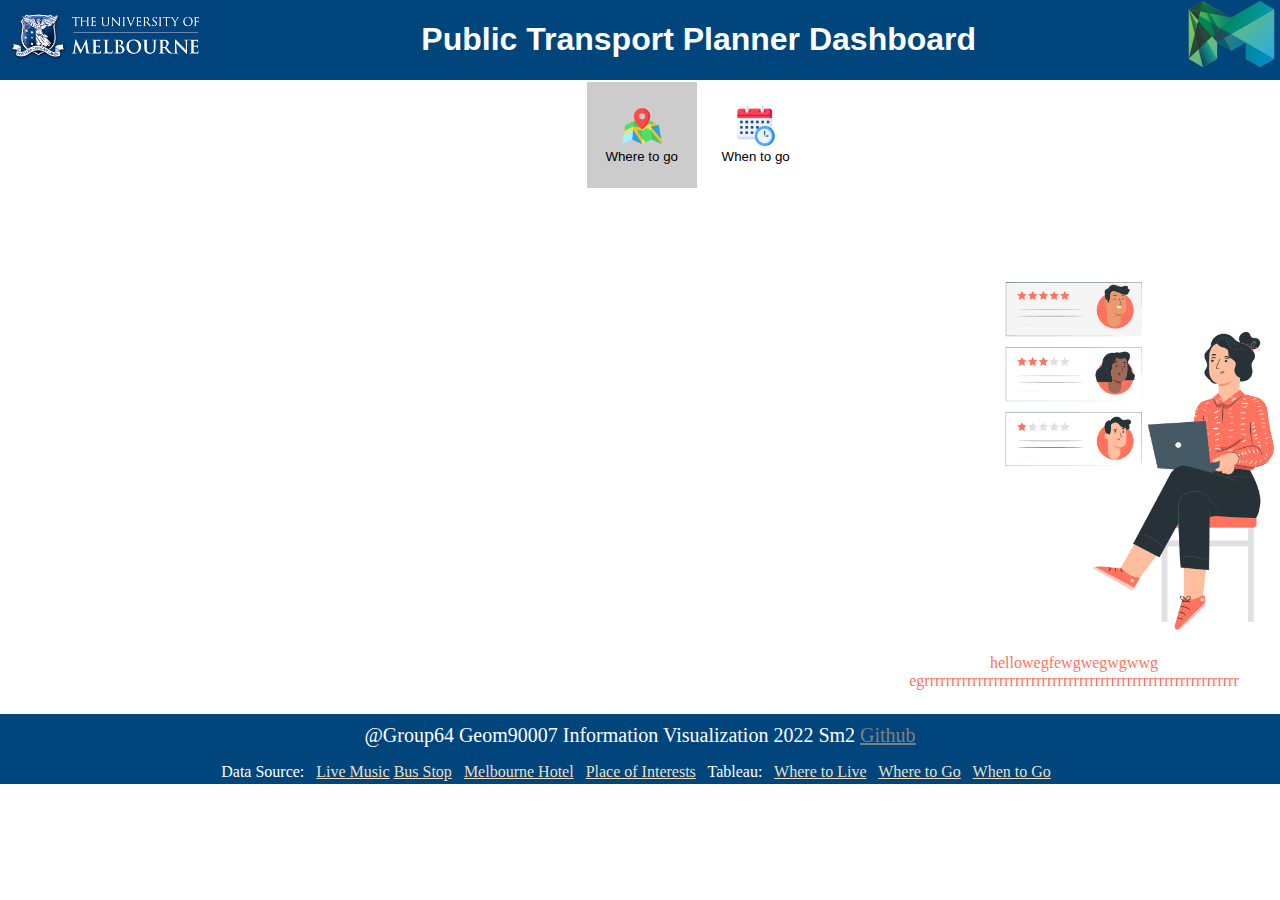
==== index.html @ 5fb44e0a "." ====
<!DOCTYPE html>
<html lang="en">
<head>
    <meta charset="UTF-8">
    <meta http-equiv="X-UA-Compatible" content="IE=edge">
    <meta name="viewport" content="width=device-width, initial-scale=1.0">
    <title>Dashboard</title>
    <link href="style.css" rel="stylesheet">   
    <script src="openMap.js"></script>
    <script src="detectZoom.js"></script>
    <script src="concat.js"></script>
</head>

<body onload = "document.getElementById('defaultOpen').click();">

    <div class="page_header_item">
        <div> 
            <img src="UniMelbLogo.png" alt="UniMelbLogo" height="70" align = "left">
            <img src="Melbournelogo.png" alt="UniMelbLogo" height="70" align = "right">
        </div>

    
        <div style="display: inline-block; vertical-align: middle;">
            <h4>Public Transport Planner Dashboard</h4>
            <!-- <hr> -->
        </div>

     <!-- create tab links -->

        <div class="tab">
            <!-- <button class="tablinks" onclick="openMap(event, 'where to live')" 
            id = "defaultOpen">
                <img src="hotel.png" height = "40" /> Where to live</button> -->
          

            <button class="tablinks" onclick="openMap(event, 'where to go')" id = "defaultOpen" >
                <img src="map.png" height = "40" /> Where to go</button>

            <button class="tablinks" onclick="openMap(event, 'when to go')">
                <img src="schedule.png" height = "40" /> 
                When to go</button>
        </div>
    
    <!-- tab content -->
        <!-- <div id = "where to live" class = "tabcontent" align = "center"> -->
            <div id = "where to go" class = "tabcontent">

            <table >
                <table>
            <!-- <tr>
                <td>
                <img src="choosehotel.png"  height="300" align = "right"> 
            </tr> -->
        <!-- </td>

                <tr>
                    <td>
                <p class="wheretolive"> XXXXchoose XXXXXXXXXX</p>
                    </tr>
                </td>
            -->
          

            <!-- review_3 map Radius -->
                <div class='tableauPlaceholder' id='viz1665874648275' style='position: left'>
                    <noscript>
                        <a href='#'>
                            <img alt='Dashboard 2 ' src='https:&#47;&#47;public.tableau.com&#47;static&#47;images&#47;RD&#47;RDHC6XH6P&#47;1_rss.png' style='border: none' />
                        </a>
                    </noscript>
                    <object class='tableauViz'  style='display:none;'>
                        <param name='host_url' value='https%3A%2F%2Fpublic.tableau.com%2F' /> 
                        <param name='embed_code_version' value='3' /> 
                        <param name='path' value='shared&#47;RDHC6XH6P' /> 
                        <param name='toolbar' value='yes' />
                        <param name='static_image' value='https:&#47;&#47;public.tableau.com&#47;static&#47;images&#47;RD&#47;RDHC6XH6P&#47;1.png' /> 
                        <param name='animate_transition' value='yes' />
                        <param name='display_static_image' value='yes' />
                        <param name='display_spinner' value='yes' />
                        <param name='display_overlay' value='yes' />
                        <param name='display_count' value='yes' />
                        <param name='language' value='en-US' />
                    </object>
                </div>                
                <script type='text/javascript'>                    
                    var divElement = document.getElementById('viz1665874648275');                    
                    var vizElement = divElement.getElementsByTagName('object')[0];                    
                    if ( divElement.offsetWidth > 1000+440 ) { 
                        vizElement.style.width='1000px';
                        vizElement.style.height='827px';
                        } else if ( divElement.offsetWidth > 827+440 ) {
                            vizElement.style.width=concat(divElement.offsetWidth-440, 'px');
                            vizElement.style.height='827px';
                            } else { 
                                vizElement.style.width='100%';vizElement.style.height='727px';
                                }                     
                    var scriptElement = document.createElement('script');                    
                    scriptElement.src = 'https://public.tableau.com/javascripts/api/viz_v1.js';                    
                    vizElement.parentNode.insertBefore(scriptElement, vizElement);                
                </script>
                 </table>
            
        


        
       

            <table style="position: left;" width = "100%">
                <tr>
                  <td align="left" width="80%"> <!-- Viz3  map spin bar chart-->
                    <div class='tableauPlaceholder' id='viz1665873031656' style='position: left'>
                        <noscript>
                            <a href='#'>
                                <img alt='Dashboard 1 ' src='https:&#47;&#47;public.tableau.com&#47;static&#47;images&#47;Y5&#47;Y5FRM9Z46&#47;1_rss.png' style='border: none' />
                            </a>
                        </noscript>
                        <object class='tableauViz'  style='display:none;'><param name='host_url' value='https%3A%2F%2Fpublic.tableau.com%2F' /> 
                            <param name='embed_code_version' value='3' /> 
                            <param name='path' value='shared&#47;Y5FRM9Z46' /> 
                            <param name='toolbar' value='yes' />
                            <param name='static_image' value='https:&#47;&#47;public.tableau.com&#47;static&#47;images&#47;Y5&#47;Y5FRM9Z46&#47;1.png' /> 
                            <param name='animate_transition' value='yes' />
                            <param name='display_static_image' value='yes' />
                            <param name='display_spinner' value='yes' />
                            <param name='display_overlay' value='yes' />
                            <param name='display_count' value='yes' />
                            <param name='language' value='en-US' />
                        </object>
                    </div>                
                    <script type='text/javascript'>                    
                        var divElement = document.getElementById('viz1665873031656');                    
                        var vizElement = divElement.getElementsByTagName('object')[0];                    
                        if ( divElement.offsetWidth > 2000+440 ) { 
                            vizElement.style.width='2000px';
                            vizElement.style.height='1027px';
                            } else if ( divElement.offsetWidth > 1027+440 ) { 
                                vizElement.style.width=concat(divElement.offsetWidth-600, 'px');
                                vizElement.style.height='1080px';
                                } else { 
                                    vizElement.style.width='100%';vizElement.style.height='927px';
                                    }                     
                        var scriptElement = document.createElement('script');                    
                        scriptElement.src = 'https://public.tableau.com/javascripts/api/viz_v1.js';                    
                        vizElement.parentNode.insertBefore(scriptElement, vizElement);                
                    </script>
                    </td>
                    <td>
                        <table>
                            <tr>
                                <td align="center">
                                    <img src="googlereview.png" width="400" /> 
                                </td>
                            </tr>
                            <tr>
                                <td>
                                    <p class="wheretogo", align="center">hellowegfewgwegwgwwg egrrrrrrrrrrrrrrrrrrrrrrrrrrrrrrrrrrrrrrrrrrrrrrrrrrrrrrrrrrr</p>
                                </td>
                            </tr>
                        </table>
                    </td>
                </tr>
            </table>
              

            <!-- <div style="position: right;">
                <img src="googlereview.png"  width="400" align = "right">
                <br>
                <p class="wheretogo" alig> choose XXXXXXXXXX</p>
            </div> -->
                
    
            
        </div>

    

        <div id = "when to go" class = "tabcontent">
            <!-- Viz3  map calendar-->
            <img src="pickschedule.png"  height="100" align = "center">
            <p class="whentogo"> choose XXXXXXXXXX</p>
            <div class='tableauPlaceholder' id='viz1665874963467' style='position: left'>
                <noscript>
                    <a href='#'>
                        <img alt='Dashboard 1 ' src='https:&#47;&#47;public.tableau.com&#47;static&#47;images&#47;vi&#47;viz2_16658326696350&#47;Dashboard1&#47;1_rss.png' style='border: none' />
                    </a>
                </noscript>
                <object class='tableauViz'  style='display:none;'>
                    <param name='host_url' value='https%3A%2F%2Fpublic.tableau.com%2F' /> 
                    <param name='embed_code_version' value='3' /> 
                    <param name='site_root' value='' />
                    <param name='name' value='viz2_16658326696350&#47;Dashboard1' />
                    <param name='tabs' value='no' />
                    <param name='toolbar' value='yes' />
                    <param name='static_image' value='https:&#47;&#47;public.tableau.com&#47;static&#47;images&#47;vi&#47;viz2_16658326696350&#47;Dashboard1&#47;1.png' /> 
                    <param name='animate_transition' value='yes' />
                    <param name='display_static_image' value='yes' />
                    <param name='display_spinner' value='yes' />
                    <param name='display_overlay' value='yes' />
                    <param name='display_count' value='yes' />
                    <param name='language' value='en-US' />
                </object>
            </div>                
            <script type='text/javascript'>                    
                var divElement = document.getElementById('viz1665874963467');                    
                var vizElement = divElement.getElementsByTagName('object')[0];                    
                if ( divElement.offsetWidth > 2300+440  ) { 
                    // window.alert("1")
                    vizElement.style.width='2300px';vizElement.style.height='1027px';
                    } else if ( divElement.offsetWidth > 1027+440 ) { 
                        // window.alert(divElement.offsetWidth)
                        vizElement.style.width=concat(divElement.offsetWidth-440, 'px');
                        vizElement.style.height='1027px';
                        } else { 
                            vizElement.style.width='100%';vizElement.style.height='827px';
                            }                     
                var scriptElement = document.createElement('script');                    
                scriptElement.src = 'https://public.tableau.com/javascripts/api/viz_v1.js';                    
                vizElement.parentNode.insertBefore(scriptElement, vizElement);                
            </script>

        </div>

        <br>

        <div class="page_footer_item">

            <div class="w clearfix">
                <div class="copyright" align="center" >
                   <p> @Group64 Geom90007 Information Visualization 2022 Sm2
                    <a href="https://github.com/WeixianFu/Geom90007-2022sm2-team64",  , style="color: grey;">Github</a>
                   </p>
                    
                </div>

                <div class = 'links', align="center">
                        <p>Data Source:&nbsp;&nbsp; 

                            <a href="https://data.melbourne.vic.gov.au/Property/Live-Music-Venues/mgqj-necz">Live Music</a>
                            <a href="https://data.melbourne.vic.gov.au/Transport/Bus-stops-for-Melbourne-Visitor-Shuttle/2x87-fe4u" >Bus Stop</a> &nbsp;
                            <a href="https://discover.data.vic.gov.au/dataset/melbourne-and-metropolitan-hotels-pubs-and-publicans">Melbourne Hotel</a> &nbsp;
                            <a href="https://data.melbourne.vic.gov.au/People/Landmarks-and-places-of-interest-including-schools/j5vt-ppat">Place of Interests</a> &nbsp;
                        
                    
                  
                    
                        Tableau:&nbsp;&nbsp;
                        <a href="https://public.tableau.com/app/profile/zikry3752/viz/review_3_16657602441030/Dashboard2">Where to Live</a> &nbsp;
                        <a href="https://public.tableau.com/app/profile/zikry3752/viz/viz2_16658326696350/Dashboard1">Where to Go</a> &nbsp;
                        <a href="https://public.tableau.com/app/profile/zikry3752/viz/Viz3_16658605202470/Dashboard1">When to Go</a> &nbsp;
                    </p>
                
                </div>
            </div>
        </div>

    </div>

    
</body>
</html>
---- style.css ----
/* 
// GEOM90007_2021 - Information Visualisation
// Assignment 3 - Interactive Data Visualisation for the Web
// Date: 10/10/2022

// Student Names/Numbers: 
//  

// This CSS relates to homepage.html.
*/

.clearfix:before,
.clearfix:after {
    content: "";
    display: table;
}

.clearfix:after {
    clear: both;
}

.clearfix {
    *zoom: 1;
}

body {
  margin: 0;
    height: 100%;
    width: 100%;
    overscroll-behavior: none;
  }
  
  h4 {
    font-family: 'Raleway', sans-serif;
    display: block;
    font-size: 2em;
    margin-top: 0.67em;
    margin-bottom: 0 !important;
    margin-left: 0;
    margin-right: 0;
    color: #fff;
    
  }
  
  h5 {
    font-family: 'Raleway', sans-serif;
    font-weight: 600 !important;
    margin-bottom: 0px !important;
    color:#fff;
  }
  
  p {
    margin-bottom: 0 !important;
    color: #fff;
  }

  /* Containers */
.page_header_item {
    /*flex: 1;*/
    order: 1;  
    background-color:#00457C; /*#00457C*/
    text-align: center;
    /* padding: 15px; */
    height: 80px;
   
  }

.page_footer_item {
  background-color:#00457C;
  height: 70px;
  padding: 0;
  margin: 0;

}
   /* Tab */

/* Style the tab */
.tab { 
  overflow: hidden;
  padding-top: 24px;
  /* border: 1px solid #ccc; */
 
}

/* Style the buttons that are used to open the tab content */
.tab button {
  background-color: inherit;
  float: center;
  border: none;
  outline: none;
  cursor: pointer;
  padding: 24px 16px;
  transition: 0.3s;
  width: 110px;
}

/* Change background color of buttons on hover */
.tab button:hover {
  background-color: #ddd;
}

/* Create an active/current tablink class */
.tab button.active {
  background-color: #ccc;
}

/* Style the tab content */


.tabcontent {
  animation: fadeEffect 1s; /* Fading effect takes 1 second */
}

.divider {
  width: 100%;
  height:1px;
  position: relative;
  background-color: #fa83345c;
}
.divider-text{
  position: absolute;
  background-color: #FFF;
  padding: 0 20px;
  color:#fff;
  left: 20px;
  transform: translateY(-50%);
}

.div1 {
  margin-left: calc(5vw);
  width: calc(50vw);
  height: calc(50vh);
  border: 2px solid rgb(12, 12, 15);
}

.div2 {
  margin-right: 10px;
}

.div3 {
  margin-left: calc(5vw);
  width: 2000px;
  height: 1000px;
  border: 2px solid rgb(12, 12, 15);
}



.footer .w {
  /* margin-top: 35px; */
  /* padding-top: 35px; */
 
}

.copyright {
  float: center;
  margin: 10px 0 3px 0;
}

.copyright p {
  font-size: 20px;
  color: #fff;
  margin: 0;
}


.links a {
  color:#EBDFC2;
}

.links {
  float: center;
  color:#fff;
  /* margin-bottom: 20px; */
}

/* .links dl {
  float: left;
  margin-left: 100px;
}

.links dl dt {
  font-size: 22px;
  color: #fff;
  margin-bottom: 5px;
}

.links dl dd a {
  color: #fff;
  font-size: 20px;
} */

.wheretolive {
  color:#407BFF;
}

.wheretogo {
  color:#ff725e;
}

.whentogo {
  color: #74cc8d;
}

.left{ position:relative; top: 200px; left:0; width:1600px; height:500px; background-color:#CCCCCC} ;
.right{ position:relative; top:100px; right:10px; width:400px; height:1000px} ;


/* Go from zero to full opacity */
@keyframes fadeEffect {
  from {opacity: 0;}
  to {opacity: 1;}
}
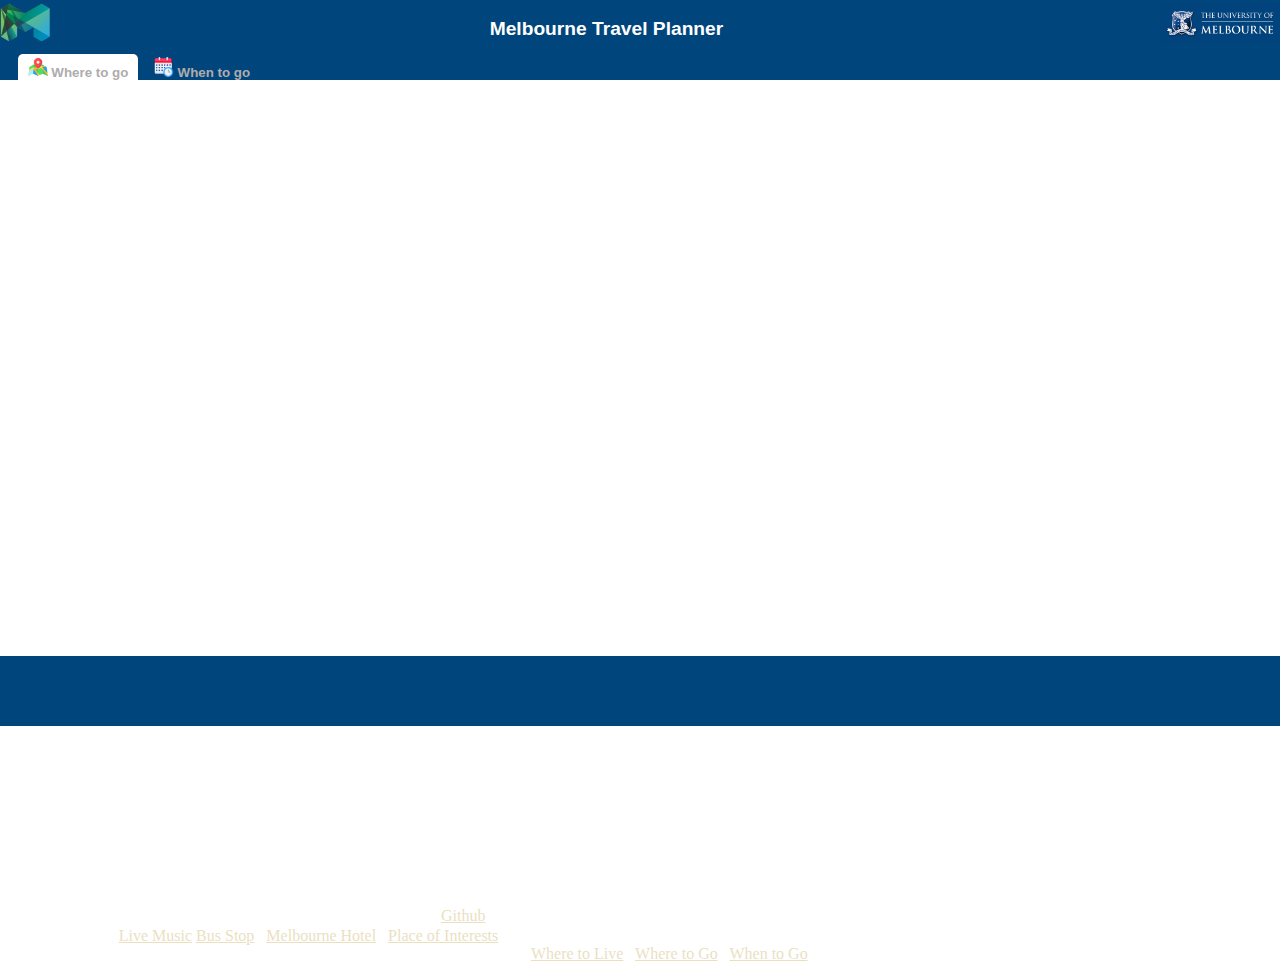
==== commit e08165bd: "re structure" ====
--- a/index.html
+++ b/index.html
@@ -1,261 +1,189 @@
 <!DOCTYPE html>
 <html lang="en">
+
 <head>
     <meta charset="UTF-8">
     <meta http-equiv="X-UA-Compatible" content="IE=edge">
     <meta name="viewport" content="width=device-width, initial-scale=1.0">
     <title>Dashboard</title>
-    <link href="style.css" rel="stylesheet">   
+    <link href="style.css" rel="stylesheet">
     <script src="openMap.js"></script>
     <script src="detectZoom.js"></script>
     <script src="concat.js"></script>
+    <script
+      type="module"
+      src="https://embedding.tableauusercontent.com/tableau.embedding.3.0.0.min.js"
+    ></script>
 </head>
 
-<body onload = "document.getElementById('defaultOpen').click();">
+<body onload="document.getElementById('defaultOpen').click();">
 
+    <!--######### header ################-->
     <div class="page_header_item">
-        <div> 
-            <img src="UniMelbLogo.png" alt="UniMelbLogo" height="70" align = "left">
-            <img src="Melbournelogo.png" alt="UniMelbLogo" height="70" align = "right">
+        <div class="headerimage">
+            <img src="Melbournelogo.png" alt="UniMelbLogo" height="40" align="left">
+            <img src="UniMelbLogo.png" alt="UniMelbLogo" height="40" align="right">
+            <h4>Melbourne Travel Planner</h4>
+           
+           
         </div>
-
+        <div class="tab" >
+            <button class="tablinks defaultOpen" onclick="openMap(event, 'where to go')" id="defaultOpen" >
+                <img src="map.png" height="20" /> Where to go</button>
     
-        <div style="display: inline-block; vertical-align: middle;">
-            <h4>Public Transport Planner Dashboard</h4>
-            <!-- <hr> -->
+            
+                <button class="tablinks dropdown" >
+            <!-- <button class="tablinks dropdown" onclick="openMap(event, 'when to go')" > -->
+                <img src="schedule.png" height="20" />
+                When to go
+                <div class="DropdownButtons"> <!-- Dropdown navigation -->
+                    <p onclick="openMap(event, 'when to go month')">Pick a month</p>
+                    <p onclick="openMap(event, 'when to go')">Pick a day</p>
+                </div>
+            </button>
         </div>
-
-     <!-- create tab links -->
-
-        <div class="tab">
-            <!-- <button class="tablinks" onclick="openMap(event, 'where to live')" 
-            id = "defaultOpen">
-                <img src="hotel.png" height = "40" /> Where to live</button> -->
-          
-
-            <button class="tablinks" onclick="openMap(event, 'where to go')" id = "defaultOpen" >
-                <img src="map.png" height = "40" /> Where to go</button>
-
-            <button class="tablinks" onclick="openMap(event, 'when to go')">
-                <img src="schedule.png" height = "40" /> 
-                When to go</button>
-        </div>
-    
-    <!-- tab content -->
-        <!-- <div id = "where to live" class = "tabcontent" align = "center"> -->
-            <div id = "where to go" class = "tabcontent">
-
-            <table >
-                <table>
-            <!-- <tr>
-                <td>
-                <img src="choosehotel.png"  height="300" align = "right"> 
-            </tr> -->
-        <!-- </td>
-
-                <tr>
-                    <td>
-                <p class="wheretolive"> XXXXchoose XXXXXXXXXX</p>
-                    </tr>
-                </td>
-            -->
-          
-
-            <!-- review_3 map Radius -->
-                <div class='tableauPlaceholder' id='viz1665874648275' style='position: left'>
-                    <noscript>
-                        <a href='#'>
-                            <img alt='Dashboard 2 ' src='https:&#47;&#47;public.tableau.com&#47;static&#47;images&#47;RD&#47;RDHC6XH6P&#47;1_rss.png' style='border: none' />
-                        </a>
-                    </noscript>
-                    <object class='tableauViz'  style='display:none;'>
-                        <param name='host_url' value='https%3A%2F%2Fpublic.tableau.com%2F' /> 
-                        <param name='embed_code_version' value='3' /> 
-                        <param name='path' value='shared&#47;RDHC6XH6P' /> 
-                        <param name='toolbar' value='yes' />
-                        <param name='static_image' value='https:&#47;&#47;public.tableau.com&#47;static&#47;images&#47;RD&#47;RDHC6XH6P&#47;1.png' /> 
-                        <param name='animate_transition' value='yes' />
-                        <param name='display_static_image' value='yes' />
-                        <param name='display_spinner' value='yes' />
-                        <param name='display_overlay' value='yes' />
-                        <param name='display_count' value='yes' />
-                        <param name='language' value='en-US' />
-                    </object>
-                </div>                
-                <script type='text/javascript'>                    
-                    var divElement = document.getElementById('viz1665874648275');                    
-                    var vizElement = divElement.getElementsByTagName('object')[0];                    
-                    if ( divElement.offsetWidth > 1000+440 ) { 
-                        vizElement.style.width='1000px';
-                        vizElement.style.height='827px';
-                        } else if ( divElement.offsetWidth > 827+440 ) {
-                            vizElement.style.width=concat(divElement.offsetWidth-440, 'px');
-                            vizElement.style.height='827px';
-                            } else { 
-                                vizElement.style.width='100%';vizElement.style.height='727px';
-                                }                     
-                    var scriptElement = document.createElement('script');                    
-                    scriptElement.src = 'https://public.tableau.com/javascripts/api/viz_v1.js';                    
-                    vizElement.parentNode.insertBefore(scriptElement, vizElement);                
-                </script>
-                 </table>
-            
-        
+    </div>
 
 
-        
-       
+    <!--######### create tab button ################-->
+    
+    <!-- Page 1 ############# Where to go page ###########-->
+    <div id="where to go" class="tabcontent page1">
+        <div class="graph1">
 
-            <table style="position: left;" width = "100%">
-                <tr>
-                  <td align="left" width="80%"> <!-- Viz3  map spin bar chart-->
-                    <div class='tableauPlaceholder' id='viz1665873031656' style='position: left'>
-                        <noscript>
-                            <a href='#'>
-                                <img alt='Dashboard 1 ' src='https:&#47;&#47;public.tableau.com&#47;static&#47;images&#47;Y5&#47;Y5FRM9Z46&#47;1_rss.png' style='border: none' />
-                            </a>
-                        </noscript>
-                        <object class='tableauViz'  style='display:none;'><param name='host_url' value='https%3A%2F%2Fpublic.tableau.com%2F' /> 
-                            <param name='embed_code_version' value='3' /> 
-                            <param name='path' value='shared&#47;Y5FRM9Z46' /> 
-                            <param name='toolbar' value='yes' />
-                            <param name='static_image' value='https:&#47;&#47;public.tableau.com&#47;static&#47;images&#47;Y5&#47;Y5FRM9Z46&#47;1.png' /> 
-                            <param name='animate_transition' value='yes' />
-                            <param name='display_static_image' value='yes' />
-                            <param name='display_spinner' value='yes' />
-                            <param name='display_overlay' value='yes' />
-                            <param name='display_count' value='yes' />
-                            <param name='language' value='en-US' />
-                        </object>
-                    </div>                
-                    <script type='text/javascript'>                    
-                        var divElement = document.getElementById('viz1665873031656');                    
-                        var vizElement = divElement.getElementsByTagName('object')[0];                    
-                        if ( divElement.offsetWidth > 2000+440 ) { 
-                            vizElement.style.width='2000px';
-                            vizElement.style.height='1027px';
-                            } else if ( divElement.offsetWidth > 1027+440 ) { 
-                                vizElement.style.width=concat(divElement.offsetWidth-600, 'px');
-                                vizElement.style.height='1080px';
-                                } else { 
-                                    vizElement.style.width='100%';vizElement.style.height='927px';
-                                    }                     
-                        var scriptElement = document.createElement('script');                    
-                        scriptElement.src = 'https://public.tableau.com/javascripts/api/viz_v1.js';                    
-                        vizElement.parentNode.insertBefore(scriptElement, vizElement);                
-                    </script>
-                    </td>
-                    <td>
-                        <table>
-                            <tr>
-                                <td align="center">
-                                    <img src="googlereview.png" width="400" /> 
-                                </td>
-                            </tr>
-                            <tr>
-                                <td>
-                                    <p class="wheretogo", align="center">hellowegfewgwegwgwwg egrrrrrrrrrrrrrrrrrrrrrrrrrrrrrrrrrrrrrrrrrrrrrrrrrrrrrrrrrrr</p>
-                                </td>
-                            </tr>
-                        </table>
-                    </td>
-                </tr>
-            </table>
-              
-
-            <!-- <div style="position: right;">
-                <img src="googlereview.png"  width="400" align = "right">
-                <br>
-                <p class="wheretogo" alig> choose XXXXXXXXXX</p>
-            </div> -->
-                
-    
-            
-        </div>
-
-    
-
-        <div id = "when to go" class = "tabcontent">
-            <!-- Viz3  map calendar-->
-            <img src="pickschedule.png"  height="100" align = "center">
-            <p class="whentogo"> choose XXXXXXXXXX</p>
-            <div class='tableauPlaceholder' id='viz1665874963467' style='position: left'>
-                <noscript>
-                    <a href='#'>
-                        <img alt='Dashboard 1 ' src='https:&#47;&#47;public.tableau.com&#47;static&#47;images&#47;vi&#47;viz2_16658326696350&#47;Dashboard1&#47;1_rss.png' style='border: none' />
-                    </a>
-                </noscript>
-                <object class='tableauViz'  style='display:none;'>
-                    <param name='host_url' value='https%3A%2F%2Fpublic.tableau.com%2F' /> 
-                    <param name='embed_code_version' value='3' /> 
-                    <param name='site_root' value='' />
-                    <param name='name' value='viz2_16658326696350&#47;Dashboard1' />
-                    <param name='tabs' value='no' />
-                    <param name='toolbar' value='yes' />
-                    <param name='static_image' value='https:&#47;&#47;public.tableau.com&#47;static&#47;images&#47;vi&#47;viz2_16658326696350&#47;Dashboard1&#47;1.png' /> 
-                    <param name='animate_transition' value='yes' />
-                    <param name='display_static_image' value='yes' />
-                    <param name='display_spinner' value='yes' />
-                    <param name='display_overlay' value='yes' />
-                    <param name='display_count' value='yes' />
-                    <param name='language' value='en-US' />
-                </object>
-            </div>                
-            <script type='text/javascript'>                    
-                var divElement = document.getElementById('viz1665874963467');                    
-                var vizElement = divElement.getElementsByTagName('object')[0];                    
-                if ( divElement.offsetWidth > 2300+440  ) { 
-                    // window.alert("1")
-                    vizElement.style.width='2300px';vizElement.style.height='1027px';
-                    } else if ( divElement.offsetWidth > 1027+440 ) { 
-                        // window.alert(divElement.offsetWidth)
-                        vizElement.style.width=concat(divElement.offsetWidth-440, 'px');
-                        vizElement.style.height='1027px';
-                        } else { 
-                            vizElement.style.width='100%';vizElement.style.height='827px';
-                            }                     
-                var scriptElement = document.createElement('script');                    
-                scriptElement.src = 'https://public.tableau.com/javascripts/api/viz_v1.js';                    
-                vizElement.parentNode.insertBefore(scriptElement, vizElement);                
-            </script>
+            <!-- #### Graph 1 map radius #### -->
+                <tableau-viz
+                  id="tableauViz1"
+                  src="https://public.tableau.com/views/review_3_16657602441030/Sheet1?:language=en-US&:display_count=n&:origin=viz_share_link"
+                  device="desktop"
+                  toolbar="hidden"
+                >
+                  <!-- <viz-filter field="Choose Accomodation" value="Exford Hotel" />
+                  <viz-filter field="Choose Landmark" value="Bar" /> -->
+                </tableau-viz>   
 
         </div>
 
-        <br>
+        <div class="graph2">
+            <!-- ##### Graph 2 Spin bar chart ####-->
+                <tableau-viz
+                  id="tableauViz2"
+                  src="https://public.tableau.com/views/Viz5_16660547923550/Dashboard1?:language=en-US&:display_count=n&:origin=viz_share_link"
+                  device="desktop"
+                  toolbar="hidden"
+                >
+                </tableau-viz>
 
-        <div class="page_footer_item">
+        </div>
 
-            <div class="w clearfix">
-                <div class="copyright" align="center" >
-                   <p> @Group64 Geom90007 Information Visualization 2022 Sm2
-                    <a href="https://github.com/WeixianFu/Geom90007-2022sm2-team64",  , style="color: grey;">Github</a>
-                   </p>
-                    
-                </div>
+        <!-- Page 1 image + text -->
 
-                <div class = 'links', align="center">
-                        <p>Data Source:&nbsp;&nbsp; 
+        <!-- <div class="imageandtext">
 
-                            <a href="https://data.melbourne.vic.gov.au/Property/Live-Music-Venues/mgqj-necz">Live Music</a>
-                            <a href="https://data.melbourne.vic.gov.au/Transport/Bus-stops-for-Melbourne-Visitor-Shuttle/2x87-fe4u" >Bus Stop</a> &nbsp;
-                            <a href="https://discover.data.vic.gov.au/dataset/melbourne-and-metropolitan-hotels-pubs-and-publicans">Melbourne Hotel</a> &nbsp;
-                            <a href="https://data.melbourne.vic.gov.au/People/Landmarks-and-places-of-interest-including-schools/j5vt-ppat">Place of Interests</a> &nbsp;
-                        
-                    
-                  
-                    
-                        Tableau:&nbsp;&nbsp;
-                        <a href="https://public.tableau.com/app/profile/zikry3752/viz/review_3_16657602441030/Dashboard2">Where to Live</a> &nbsp;
-                        <a href="https://public.tableau.com/app/profile/zikry3752/viz/viz2_16658326696350/Dashboard1">Where to Go</a> &nbsp;
-                        <a href="https://public.tableau.com/app/profile/zikry3752/viz/Viz3_16658605202470/Dashboard1">When to Go</a> &nbsp;
-                    </p>
-                
-                </div>
-            </div>
-        </div>
+
+            <img src="choosehotel.png" width="125" height="130" align="center">
+            <p class="wheretogo" align="left"> Choose hotel to live and decide where to visit in Melbourne.</p>
+
+
+        </div> -->
 
     </div>
 
-    
+
+
+
+    <!-- Page 2 ############# Where to go page ###########-->
+    <div id="when to go" class="tabcontent page2">
+
+        <div class="graph3">
+            <!-- #### Graph 3 Calendar #### -->
+
+        
+                 <!-- <div id="app"> -->
+                    <tableau-viz
+                      id="tableauViz3"
+                      src="https://public.tableau.com/views/websitecalender/Dashboard1?:language=en-US&:display_count=n&:origin=viz_share_link"
+                      device="desktop"
+                      toolbar = "hidden"
+                    >
+                    </tableau-viz>
+                  <!-- </div>   -->
+        </div>
+
+        <!-- Page 2 image + text -->
+        <!-- <div class="imageandtext">
+            <img src="pickschedule.png" width="100" height="150" align="center">
+            <p class="whentogo"> Find out the best day to visit the recommended places and avoid crowding.</p>
+        </div> -->
+
+    </div>
+
+    <div id="when to go month" class="tabcontent page2">
+
+        <div class="graph3">
+            <!-- #### Graph 3 Calendar #### -->
+
+        
+                 <!-- <div id="app"> -->
+                    <tableau-viz
+                      id="tableauViz4"
+                      src="https://public.tableau.com/views/dendogramonly/DendogramDashboard?:language=en-US&:display_count=n&:origin=viz_share_link"
+                      device="desktop"
+                      toolbar = "hidden"
+                    >
+                    </tableau-viz>
+                  <!-- </div>   -->
+        </div>
+
+        <!-- Page 2 image + text -->
+        <!-- <div class="imageandtext">
+            <img src="pickschedule.png" width="100" height="150" align="center">
+            <p class="whentogo"> Find out the best day to visit the recommended places and avoid crowding.</p>
+        </div> -->
+
+    </div>
+
+
+    <!--######### footer ################-->
+    <div class="page_footer_item">
+        <div class="w clearfix">
+            <div class="copyright" align="center">
+                <p> @Group64 Geom90007 Information Visualization 2022 Sm2
+                    <a href="https://github.com/WeixianFu/Geom90007-2022sm2-team64">Github</a>
+                </p>
+
+            </div>
+
+            <div class='links' , align="center">
+                <p>Data Source:&nbsp;&nbsp;
+                    <a href="https://data.melbourne.vic.gov.au/Property/Live-Music-Venues/mgqj-necz">Live
+                        Music</a>
+                    <a
+                        href="https://data.melbourne.vic.gov.au/Transport/Bus-stops-for-Melbourne-Visitor-Shuttle/2x87-fe4u">Bus
+                        Stop</a> &nbsp;
+                    <a
+                        href="https://discover.data.vic.gov.au/dataset/melbourne-and-metropolitan-hotels-pubs-and-publicans">Melbourne
+                        Hotel</a> &nbsp;
+                    <a
+                        href="https://data.melbourne.vic.gov.au/People/Landmarks-and-places-of-interest-including-schools/j5vt-ppat">Place
+                        of Interests</a> &nbsp;
+
+                    Tableau:&nbsp;&nbsp;
+                    <a href="https://public.tableau.com/app/profile/zikry3752/viz/review_3_16657602441030/Dashboard2">Where
+                        to Live</a> &nbsp;
+                    <a href="https://public.tableau.com/app/profile/zikry3752/viz/viz2_16658326696350/Dashboard1">Where
+                        to Go</a> &nbsp;
+                    <a href="https://public.tableau.com/app/profile/zikry3752/viz/Viz3_16658605202470/Dashboard1">When
+                        to Go</a> &nbsp;
+                </p>
+
+            </div>
+        </div>
+    </div>
+
+    </div>
+
+
 </body>
-</html>
+
+</html>--- a/style.css
+++ b/style.css
@@ -25,20 +25,26 @@
 
 body {
   margin: 0;
-    height: 100%;
-    width: 100%;
+  max-width: 100%; 
     overscroll-behavior: none;
   }
-  
+
+
+.headerimage {
+  padding-top: 3px;
+}
+
   h4 {
     font-family: 'Raleway', sans-serif;
     display: block;
-    font-size: 2em;
-    margin-top: 0.67em;
-    margin-bottom: 0 !important;
-    margin-left: 0;
-    margin-right: 0;
+    font-size: 1.2em;
+    height: 10px;
     color: #fff;
+    text-align: center;
+    /* margin-left: 60px; */
+   
+    margin-top: 15px;
+  
     
   }
   
@@ -54,113 +60,194 @@
     color: #fff;
   }
 
-  /* Containers */
+
+  /* ############## header and footer####### */
+
+
 .page_header_item {
-    /*flex: 1;*/
+    /* flex: 1; */
     order: 1;  
     background-color:#00457C; /*#00457C*/
     text-align: center;
-    /* padding: 15px; */
+    /* padding: 15px;  */
     height: 80px;
-   
+    width: 100%;
+    top:0;
+    
+  }
+
+  .page1 {
+    top: 80px;
+    height: 45vw;
+    bottom: 70px;
+  }
+  .page2 {
+    top: 80px;
+    height: 90vw;
+    bottom: 70px;
   }
 
 .page_footer_item {
   background-color:#00457C;
   height: 70px;
   padding: 0;
-  margin: 0;
-
-}
-   /* Tab */
-
-/* Style the tab */
-.tab { 
-  overflow: hidden;
-  padding-top: 24px;
-  /* border: 1px solid #ccc; */
- 
+  width: 100%;
+  bottom:0;
+  
+
+}
+  
+
+
+/* #########  button tab ########## */
+.tab{ 
+ 
+  /* float: left; */
+  width: 280px;
+  padding-top: 0px;
+  margin-top: 0;
+  height: 40px;
+
+  
+}
+
+button {
+   border-radius: 5px 5px 0 0; 
+   /* border-radius: 5px; */
+  background-color: #fff;
+  color: rgb(175, 172, 172);
 }
 
 /* Style the buttons that are used to open the tab content */
 .tab button {
   background-color: inherit;
-  float: center;
   border: none;
   outline: none;
   cursor: pointer;
-  padding: 24px 16px;
+  padding: 3px 0;
+  margin-left: auto;
+  margin-right: auto;
   transition: 0.3s;
-  width: 110px;
+  width: 120px;
+  font-weight: 900;
+  
+  
+ 
+  /* border: 2px solid #ddd;  */
 }
 
 /* Change background color of buttons on hover */
 .tab button:hover {
-  background-color: #ddd;
+   background-color: #ccc;/* #ddd */
 }
 
 /* Create an active/current tablink class */
 .tab button.active {
-  background-color: #ccc;
-}
-
-/* Style the tab content */
-
-
-.tabcontent {
-  animation: fadeEffect 1s; /* Fading effect takes 1 second */
-}
-
-.divider {
+  background-color: #fff;
+  border: 0;
+}
+.defaultOpen {
+  background-color: #fff;
+}
+
+/* ######### dropdown menu ###########*/
+.dropdown:hover .DropdownButtons {
+  display: block;
+}
+
+.DropdownButtons {
+  display: none;
+  z-index: 2000;
+  top: 80px;   
+  /* 80px */
+  border-radius: 5px;
+  text-align: center;
+  width: 120px;
+  margin: 0px;
+  padding: .2% 0% .2% 0%;
+  transition: 0.3s;
+  position: fixed;
+  background-color:#fff;
+
+}
+.DropdownButtons p:hover {
+  background-color: #00447ca3;/* #ddd */
+}
+
+.DropdownButtons p {
+  border-radius: 5px;
+  font-family: 'Raleway', sans-serif;
+  font-size: 12px;
+  font-weight: 600;
+
+
+  
+  line-height:25px;
+
+  height: 25px;
+  color: rgb(175, 172, 172);
+  text-decoration: none;
+  
+  margin: .6% .5% .6% .5%;
+  padding: 1px;
+  transition: 0.3s;
+}
+
+
+
+
+
+
+/* ###### page 1 ######## */
+
+
+.page1 div.graph1{
+  width: calc(100vw - 770px);
+  height: 827px;
+  float: left;
+}
+
+.page1 div.graph2 {
+  width: 750px;
+  height: 850px;
+  float: right;
+}
+
+
+/* ###### page 2 ######## */
+
+.page2 div.graph3 {
   width: 100%;
-  height:1px;
-  position: relative;
-  background-color: #fa83345c;
-}
-.divider-text{
-  position: absolute;
-  background-color: #FFF;
-  padding: 0 20px;
-  color:#fff;
-  left: 20px;
-  transform: translateY(-50%);
-}
-
-.div1 {
-  margin-left: calc(5vw);
-  width: calc(50vw);
-  height: calc(50vh);
-  border: 2px solid rgb(12, 12, 15);
-}
-
-.div2 {
-  margin-right: 10px;
-}
-
-.div3 {
-  margin-left: calc(5vw);
-  width: 2000px;
-  height: 1000px;
-  border: 2px solid rgb(12, 12, 15);
-}
-
-
-
-.footer .w {
-  /* margin-top: 35px; */
-  /* padding-top: 35px; */
- 
-}
+  height: 90vw;
+  float: left;
+}
+
+
+
+/* ###### image and text ######## */
+.imageandtext {
+  width: 10%;
+  float: right;
+  text-align: center;
+ 
+  
+
+}
+
+/* ###### footer ######## */
 
 .copyright {
-  float: center;
-  margin: 10px 0 3px 0;
+  margin: 20px 0 0 0;
 }
 
 .copyright p {
-  font-size: 20px;
+  font-size: 16px;
   color: #fff;
   margin: 0;
+}
+
+.copyright a{
+  color:#EBDFC2;
 }
 
 
@@ -173,33 +260,25 @@
   color:#fff;
   /* margin-bottom: 20px; */
 }
-
-/* .links dl {
-  float: left;
-  margin-left: 100px;
-}
-
-.links dl dt {
-  font-size: 22px;
-  color: #fff;
-  margin-bottom: 5px;
-}
-
-.links dl dd a {
-  color: #fff;
-  font-size: 20px;
-} */
+.links p {
+  margin-top: 2px;
+}
+
 
 .wheretolive {
   color:#407BFF;
 }
 
 .wheretogo {
-  color:#ff725e;
-}
-
-.whentogo {
-  color: #74cc8d;
+  color: rgb(175, 172, 172); /*#ff725e; */
+  word-spacing: 5px;
+  
+}
+
+.whentogo{
+  color: rgb(175, 172, 172); /* #74cc8d;*/
+  word-spacing: 5px;
+ 
 }
 
 .left{ position:relative; top: 200px; left:0; width:1600px; height:500px; background-color:#CCCCCC} ;
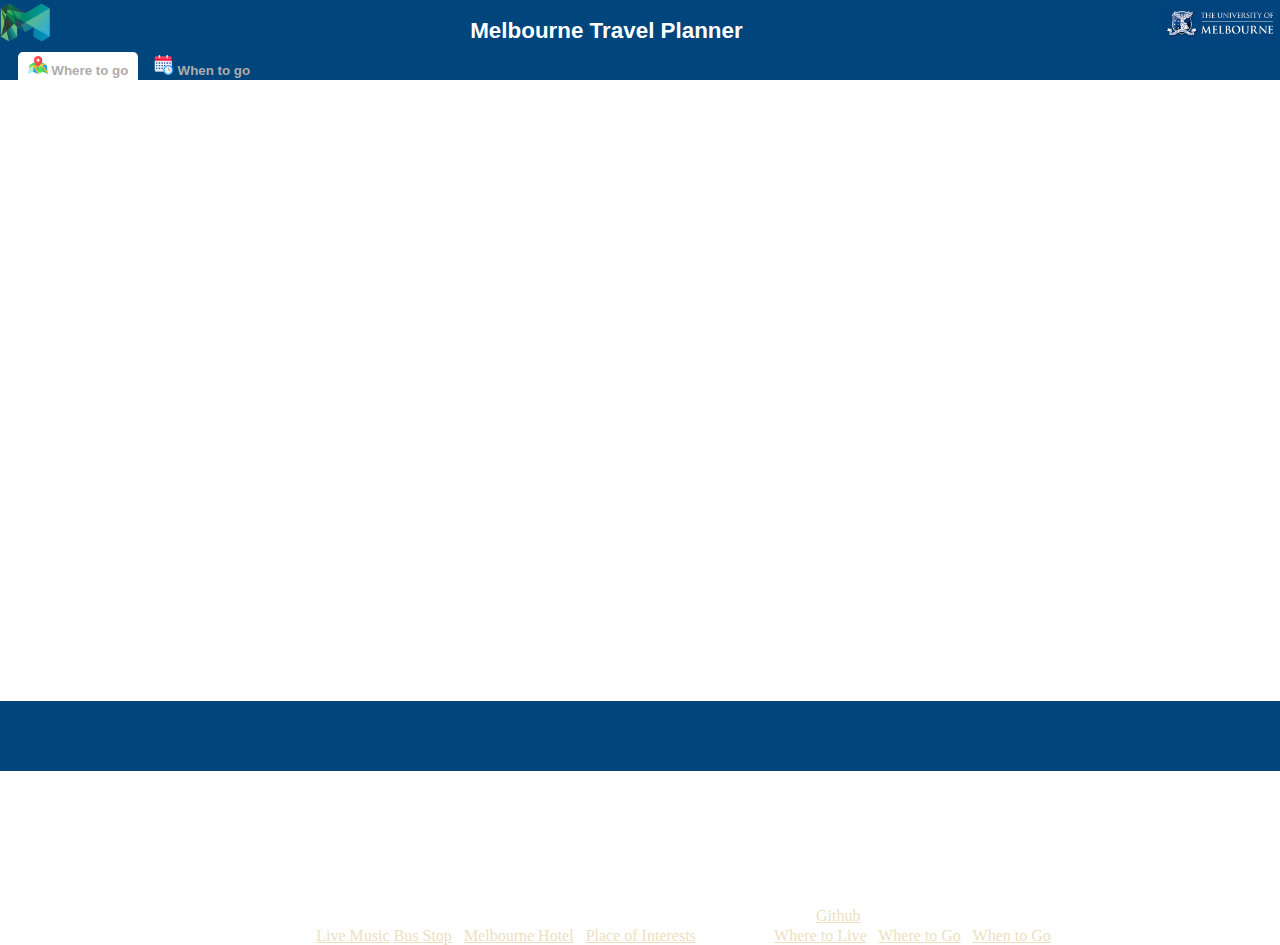
==== commit 89a496a2: "fix footer bug" ====
--- a/index.html
+++ b/index.html
@@ -8,8 +8,6 @@
     <title>Dashboard</title>
     <link href="style.css" rel="stylesheet">
     <script src="openMap.js"></script>
-    <script src="detectZoom.js"></script>
-    <script src="concat.js"></script>
     <script
       type="module"
       src="https://embedding.tableauusercontent.com/tableau.embedding.3.0.0.min.js"
@@ -86,6 +84,8 @@
 
 
         </div> -->
+        <br>
+        <br>
 
     </div>
 
@@ -179,7 +179,6 @@
 
             </div>
         </div>
-    </div>
 
     </div>
 
--- a/style.css
+++ b/style.css
@@ -37,8 +37,8 @@
   h4 {
     font-family: 'Raleway', sans-serif;
     display: block;
-    font-size: 1.2em;
-    height: 10px;
+    font-size: 1.4em;
+    height: 4px;
     color: #fff;
     text-align: center;
     /* margin-left: 60px; */
@@ -93,8 +93,7 @@
   padding: 0;
   width: 100%;
   bottom:0;
-  
-
+  margin-top: 5vh;
 }
   
 
@@ -202,14 +201,14 @@
 
 
 .page1 div.graph1{
-  width: calc(100vw - 770px);
+  width: calc(100vw - 720px);
   height: 827px;
   float: left;
 }
 
 .page1 div.graph2 {
-  width: 750px;
-  height: 850px;
+  width: 700px;
+  height: 827px;
   float: right;
 }
 
@@ -224,16 +223,6 @@
 
 
 
-/* ###### image and text ######## */
-.imageandtext {
-  width: 10%;
-  float: right;
-  text-align: center;
- 
-  
-
-}
-
 /* ###### footer ######## */
 
 .copyright {
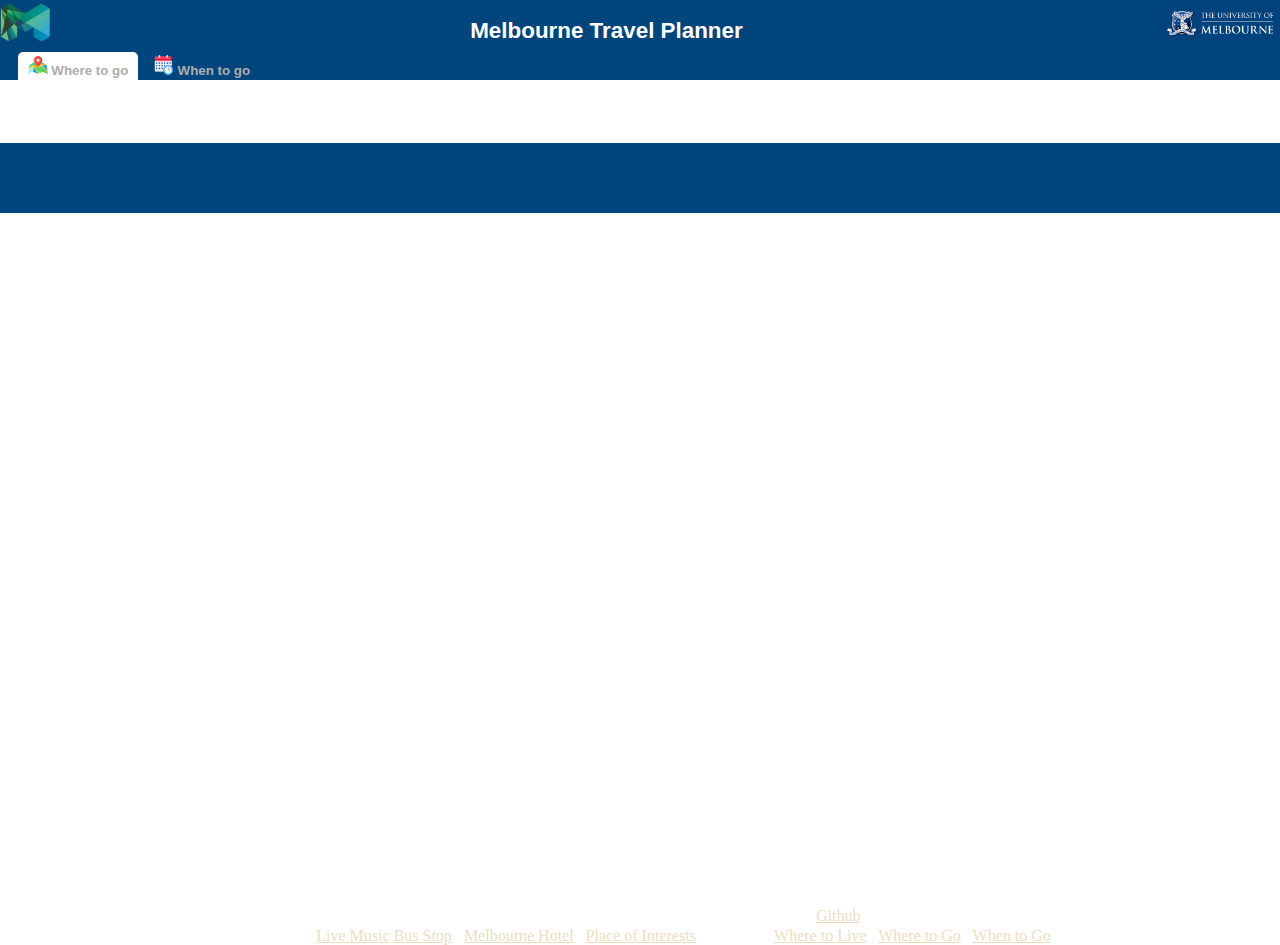
==== commit 61e44522: "update" ====
--- a/index.html
+++ b/index.html
@@ -52,7 +52,7 @@
             <!-- #### Graph 1 map radius #### -->
                 <tableau-viz
                   id="tableauViz1"
-                  src="https://public.tableau.com/views/review_3_16657602441030/Sheet1?:language=en-US&:display_count=n&:origin=viz_share_link"
+                  src="https://public.tableau.com/shared/HW2GWZGKY?:display_count=n&:origin=viz_share_link"
                   device="desktop"
                   toolbar="hidden"
                 >
@@ -118,16 +118,16 @@
 
     </div>
 
-    <div id="when to go month" class="tabcontent page2">
+    <div id="when to go month" class="tabcontent page3">
 
-        <div class="graph3">
-            <!-- #### Graph 3 Calendar #### -->
+        <div class="graph4">
+            <!-- #### Graph 3 deno #### -->
 
         
                  <!-- <div id="app"> -->
                     <tableau-viz
                       id="tableauViz4"
-                      src="https://public.tableau.com/views/dendogramonly/DendogramDashboard?:language=en-US&:display_count=n&:origin=viz_share_link"
+                      src="https://public.tableau.com/views/dendogram_final/Dashboard3?:language=en-US&:display_count=n&:origin=viz_share_link"
                       device="desktop"
                       toolbar = "hidden"
                     >
--- a/style.css
+++ b/style.css
@@ -78,12 +78,17 @@
 
   .page1 {
     top: 80px;
-    height: 45vw;
+    /* height: 827px; */
     bottom: 70px;
   }
   .page2 {
     top: 80px;
-    height: 90vw;
+    /* height: 100vh; */
+    bottom: 70px;
+  }
+  .page3 {
+    top: 80px;
+    /* height: 100vh; */
     bottom: 70px;
   }
 
@@ -93,7 +98,7 @@
   padding: 0;
   width: 100%;
   bottom:0;
-  margin-top: 5vh;
+  margin-top: 3vh;
 }
   
 
@@ -217,7 +222,13 @@
 
 .page2 div.graph3 {
   width: 100%;
-  height: 90vw;
+  height: 100vh;
+  float: left;
+}
+
+.page2 div.graph4 {
+  width: 100%;
+  height: 100vh;
   float: left;
 }
 
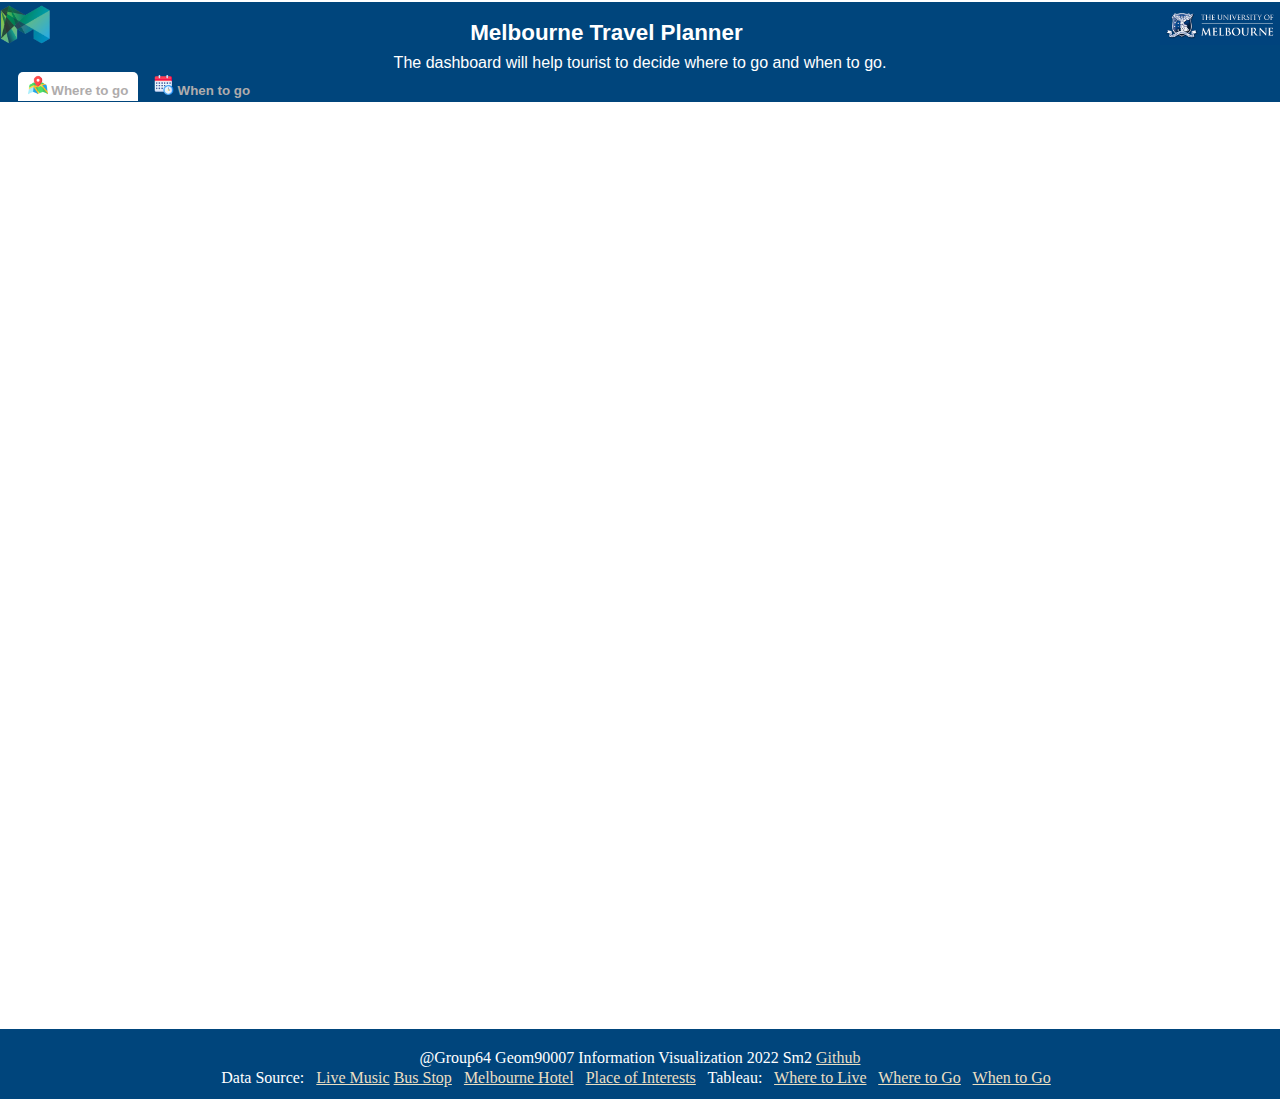
==== commit 5eec6507: "update" ====
--- a/index.html
+++ b/index.html
@@ -22,6 +22,7 @@
             <img src="Melbournelogo.png" alt="UniMelbLogo" height="40" align="left">
             <img src="UniMelbLogo.png" alt="UniMelbLogo" height="40" align="right">
             <h4>Melbourne Travel Planner</h4>
+            <p>The dashboard will help tourist to decide where to go and when to go.</p>
            
            
         </div>
--- a/style.css
+++ b/style.css
@@ -32,6 +32,10 @@
 
 .headerimage {
   padding-top: 3px;
+  float: center;
+  text-align: center;
+  font-family: 'Raleway', sans-serif;
+  margin-top: 2px;
 }
 
   h4 {
@@ -70,25 +74,25 @@
     background-color:#00457C; /*#00457C*/
     text-align: center;
     /* padding: 15px;  */
-    height: 80px;
+    height: 100px;
     width: 100%;
     top:0;
     
   }
 
   .page1 {
-    top: 80px;
-    /* height: 827px; */
+    top: 100px;
+    height: 100vh;
     bottom: 70px;
   }
   .page2 {
-    top: 80px;
-    /* height: 100vh; */
+    top: 100px;
+    height: 100vh;
     bottom: 70px;
   }
   .page3 {
-    top: 80px;
-    /* height: 100vh; */
+    top: 100px;
+    height: 100vh;
     bottom: 70px;
   }
 
@@ -162,7 +166,7 @@
 .DropdownButtons {
   display: none;
   z-index: 2000;
-  top: 80px;   
+  top: 100px;   
   /* 80px */
   border-radius: 5px;
   text-align: center;
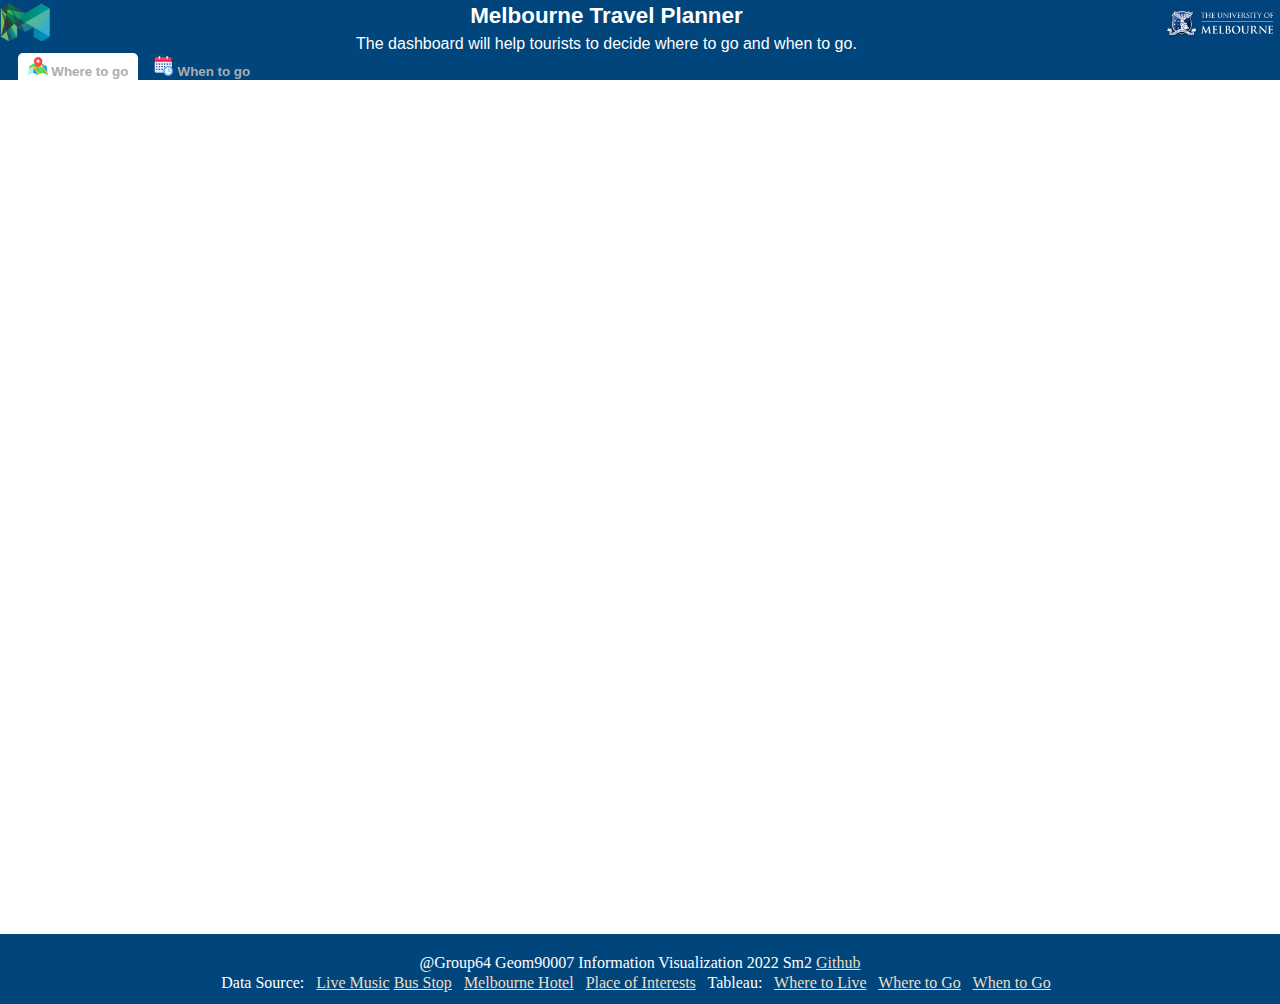
==== commit 3778aa6b: "final version" ====
--- a/index.html
+++ b/index.html
@@ -22,7 +22,7 @@
             <img src="Melbournelogo.png" alt="UniMelbLogo" height="40" align="left">
             <img src="UniMelbLogo.png" alt="UniMelbLogo" height="40" align="right">
             <h4>Melbourne Travel Planner</h4>
-            <p>The dashboard will help tourist to decide where to go and when to go.</p>
+            <p class="headimage p">The dashboard will help tourists to decide where to go and when to go.</p>
            
            
         </div>
--- a/style.css
+++ b/style.css
@@ -32,22 +32,24 @@
 
 .headerimage {
   padding-top: 3px;
-  float: center;
+}
+.headerimage p {
   text-align: center;
   font-family: 'Raleway', sans-serif;
   margin-top: 2px;
+ 
 }
 
   h4 {
     font-family: 'Raleway', sans-serif;
     display: block;
     font-size: 1.4em;
-    height: 4px;
+    height: 2px;
     color: #fff;
     text-align: center;
     /* margin-left: 60px; */
    
-    margin-top: 15px;
+    margin-top: 0px;
   
     
   }
@@ -74,24 +76,24 @@
     background-color:#00457C; /*#00457C*/
     text-align: center;
     /* padding: 15px;  */
-    height: 100px;
+    height: 80px;
     width: 100%;
     top:0;
     
   }
 
   .page1 {
-    top: 100px;
+    top: 80px;
+    height: 827px;
+    bottom: 70px;
+  }
+  .page2 {
+    top: 80px;
     height: 100vh;
     bottom: 70px;
   }
-  .page2 {
-    top: 100px;
-    height: 100vh;
-    bottom: 70px;
-  }
   .page3 {
-    top: 100px;
+    top: 80px;
     height: 100vh;
     bottom: 70px;
   }
@@ -166,7 +168,7 @@
 .DropdownButtons {
   display: none;
   z-index: 2000;
-  top: 100px;   
+  top: 80px;   
   /* 80px */
   border-radius: 5px;
   text-align: center;
